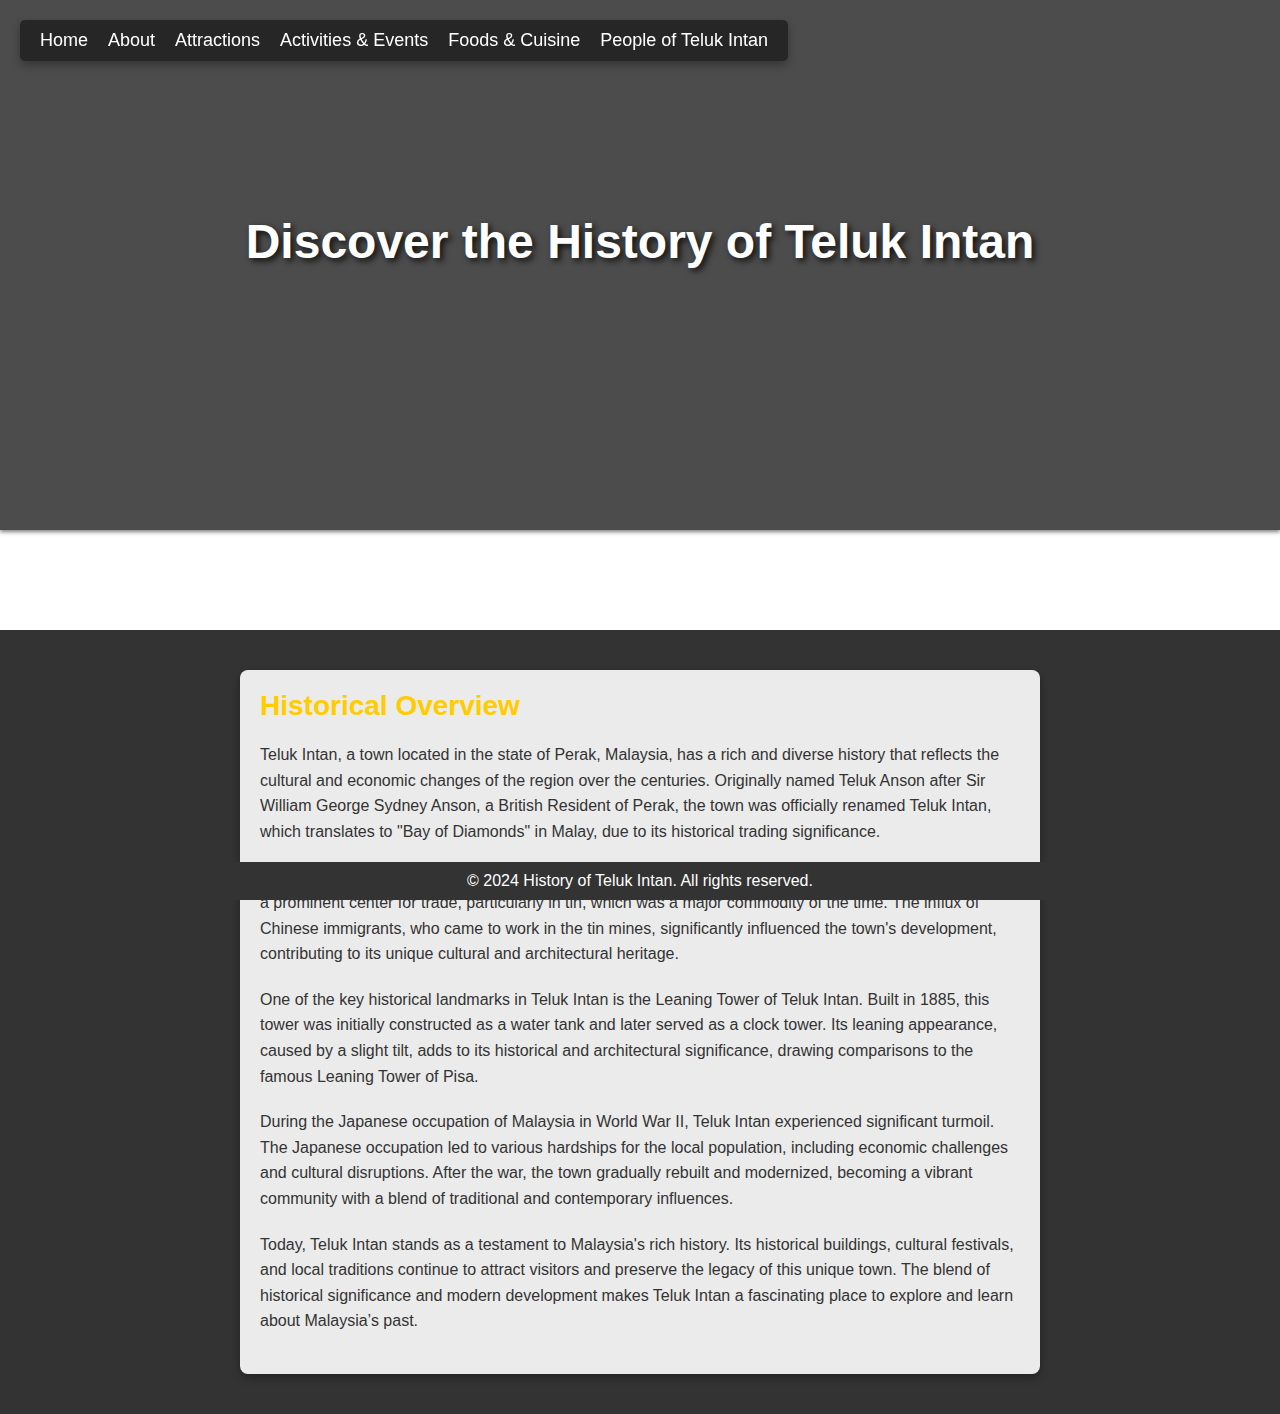
==== About.html @ 18db5530 "Add files via upload" ====
<!DOCTYPE html>
<html lang="en">
<head>
    <meta charset="UTF-8">
    <meta name="viewport" content="width=device-width, initial-scale=1.0">
    <title>History of Teluk Intan</title>
    <link rel="stylesheet" href="about.css">
</head>
<body>
    <header>
        <nav>
            <ul>
                <li><a href="index.html">Home</a></li>
                <li><a href="about.html">About</a></li>
                <li><a href="attractions.html">Attractions</a></li>
                <li><a href="Activities and Events.html">Activities & Events</a></li>
                <li><a href="food.html">Foods & Cuisine</a></li>
                <li><a href="people.html">People of Teluk Intan</a></li>
            </ul>
        </nav>
        <div class="hero">
            <h1>Discover the History of Teluk Intan</h1>
        </div>
    </header>

    <main>
        <article>
            <section>
                <h2>Historical Overview</h2>
                <p>Teluk Intan, a town located in the state of Perak, Malaysia, has a rich and diverse history that reflects the cultural and economic changes of the region over the centuries. Originally named Teluk Anson after Sir William George Sydney Anson, a British Resident of Perak, the town was officially renamed Teluk Intan, which translates to "Bay of Diamonds" in Malay, due to its historical trading significance.</p>
                
                <p>The town’s strategic location along the Perak River made it a crucial trading hub in the 19th century. It was a prominent center for trade, particularly in tin, which was a major commodity of the time. The influx of Chinese immigrants, who came to work in the tin mines, significantly influenced the town's development, contributing to its unique cultural and architectural heritage.</p>
                
                <p>One of the key historical landmarks in Teluk Intan is the Leaning Tower of Teluk Intan. Built in 1885, this tower was initially constructed as a water tank and later served as a clock tower. Its leaning appearance, caused by a slight tilt, adds to its historical and architectural significance, drawing comparisons to the famous Leaning Tower of Pisa.</p>
                
                <p>During the Japanese occupation of Malaysia in World War II, Teluk Intan experienced significant turmoil. The Japanese occupation led to various hardships for the local population, including economic challenges and cultural disruptions. After the war, the town gradually rebuilt and modernized, becoming a vibrant community with a blend of traditional and contemporary influences.</p>
                
                <p>Today, Teluk Intan stands as a testament to Malaysia's rich history. Its historical buildings, cultural festivals, and local traditions continue to attract visitors and preserve the legacy of this unique town. The blend of historical significance and modern development makes Teluk Intan a fascinating place to explore and learn about Malaysia’s past.</p>
            </section>
        </article>
    </main>

    <footer>
        <p>&copy; 2024 History of Teluk Intan. All rights reserved.</p>
    </footer>
</body>
</html>
---- about.css ----
* {
    box-sizing: border-box;
    margin: 0;
    padding: 0;
}

body {
    font-family: 'Arial', sans-serif;
    background-image: url('Picture/aerialview.jpg'); /* Ensure this path is correct */
    background-repeat: no-repeat;
    background-attachment: fixed;
    background-size: cover;
    background-position: center;
    color: #fff;
}

header {
    position: absolute;
    width: 100%;
    top: 0;
    left: 0;
    background: rgba(0, 0, 0, 0.7);
    padding: 100px 0;
    z-index: 1000;
    box-shadow: 0 2px 4px rgba(0, 0, 0, 0.5);
}

nav {
    position: fixed;
    top: 20px;
    left: 20px;
    background: rgba(0, 0, 0, 0.5);
    padding: 10px 20px;
    border-radius: 5px;
    box-shadow: 0 4px 8px rgba(0, 0, 0, 0.3);
    z-index: 1000; /* Ensures nav stays on top */
}

nav ul {
    list-style-type: none;
    margin: 0;
    padding: 0;
    display: flex;
    gap: 20px;
}

nav ul li {
    display: inline;
}

nav ul li a {
    text-decoration: none;
    color: white;
    font-size: 18px;
    transition: color 0.3s ease;
}

nav ul li a:hover {
    color: #ffcc00;
}
.hero {
    display: flex;
    justify-content: center;
    align-items: center;
    flex-direction: column;
    height: 30vh; /* Adjust height as needed */
    text-align: center;
    margin-top: 60px; /* Ensure spacing below the fixed nav */
    position: relative;
}

.hero h1 {
    font-size: 48px;
    text-shadow: 3px 3px 6px rgba(0, 0, 0, 0.8);
    margin: 0;
    position: absolute;
    top: 20%; /* Adjust the position of the h1 element */
    width: 100%;
    text-align: center;
}

main {
    padding: 20px;
    margin-top: 70vh; /* Adjust margin-top to match the height of the hero section */
    background: rgba(0, 0, 0, 0.8);
}

article {
    padding: 20px;
    background: rgba(255, 255, 255, 0.9);
    color: #333;
    margin: 20px auto;
    border-radius: 8px;
    max-width: 800px;
    box-shadow: 0 4px 8px rgba(0, 0, 0, 0.3);
}

article h2 {
    margin-bottom: 20px;
    font-size: 28px;
    color: #ffcc00;
}

article p {
    margin-bottom: 20px;
    line-height: 1.6;
}

footer {
    background-color: #333;
    color: white;
    text-align: center;
    padding: 10px 0;
    position: fixed;
    bottom: 0;
    width: 100%;
    z-index: 1000;
}

@media (max-width: 600px) {
    nav ul {
        flex-direction: column;
        align-items: center;
    }

    nav ul li {
        margin: 5px 0;
    }

    .hero {
        height: 50vh; /* Adjusted height for smaller screens */
    }

    .hero h1 {
        font-size: 32px;
        top: 30%; /* Adjust the position of the h1 element for smaller screens */
    }

    main {
        margin-top: 50vh; /* Adjust margin-top for smaller screens */
    }
}
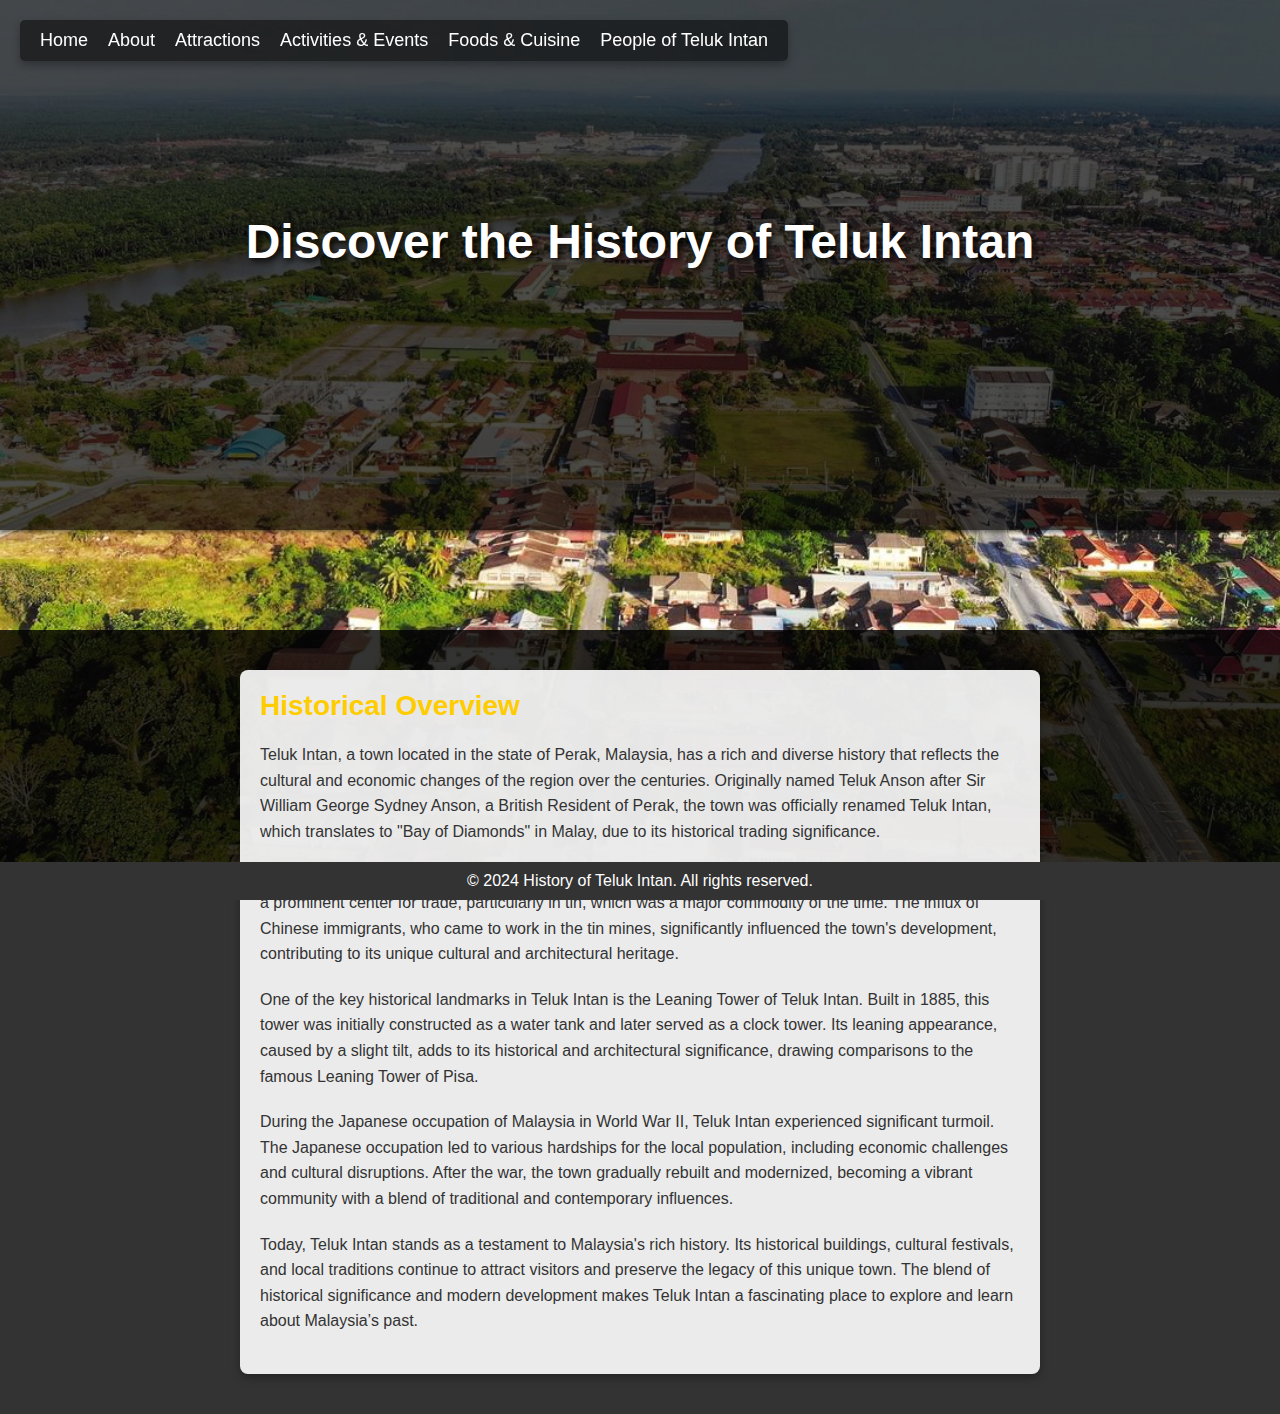
==== commit c27ff3a6: "Update About.html" ====
--- a/About.html
+++ b/About.html
@@ -4,6 +4,7 @@
     <meta charset="UTF-8">
     <meta name="viewport" content="width=device-width, initial-scale=1.0">
     <title>History of Teluk Intan</title>
+    <link rel="icon" type="image/x-icon" href="/favicon.png">
     <link rel="stylesheet" href="about.css">
 </head>
 <body>
